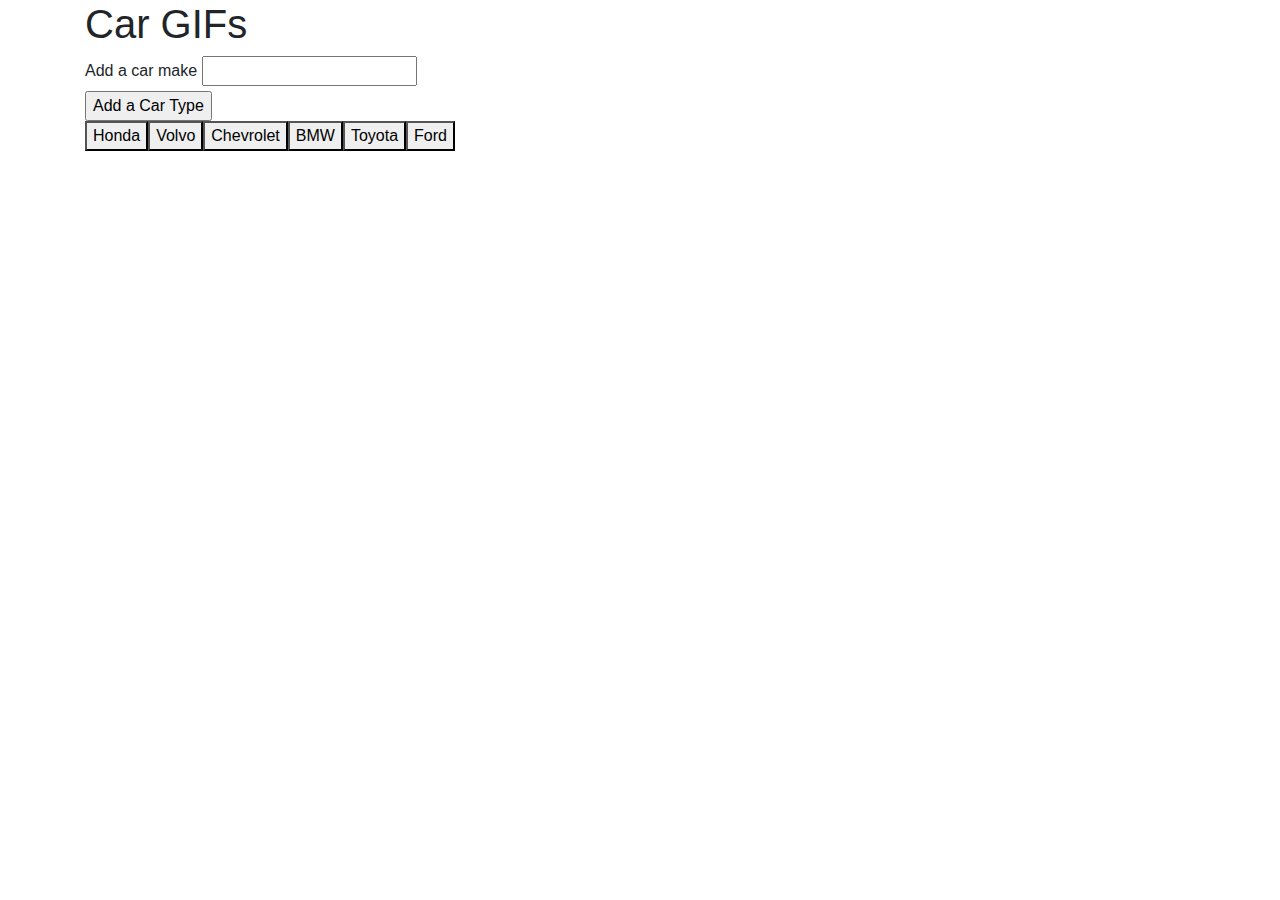
==== assets/index.html @ 92a8e6c0 "first commit" ====
<!DOCTYPE html>
<html lang="en">
<head>
    <meta charset="UTF-8">
    <meta name="viewport" content="width=device-width, initial-scale=1.0">
    <meta http-equiv="X-UA-Compatible" content="ie=edge">
    <title>Document</title>
    <script src="https://cdnjs.cloudflare.com/ajax/libs/jquery/3.2.1/jquery.min.js"></script>
    

    <link rel="stylesheet" href="https://maxcdn.bootstrapcdn.com/bootstrap/4.0.0/css/bootstrap.min.css" integrity="sha384-Gn5384xqQ1aoWXA+058RXPxPg6fy4IWvTNh0E263XmFcJlSAwiGgFAW/dAiS6JXm" crossorigin="anonymous">
    <link href="https://fonts.googleapis.com/css?family=Pacifico|Pompiere|Yanone+Kaffeesatz|Yellowtail" rel="stylesheet">
    <link rel="stylesheet" type="text/css" media="screen" href="assets/css/style.css">
</head>
<body>
    
    <div class="container">
        <h1>Car GIFs</h1>
    
    
        <form id="gif-form">
          <label for="car-make">Add a car make</label>
          <input type="text" id="car-make"><br>
    
          <!-- Button triggers new movie to be added -->
          <input id="add-car" type="submit" value="Add a Car Type">


        </form>
        <div id="car-button"></div>
        <div id="gifs-view"></div>


        <script src="javascript/app.js"></script>


</body>
</html>
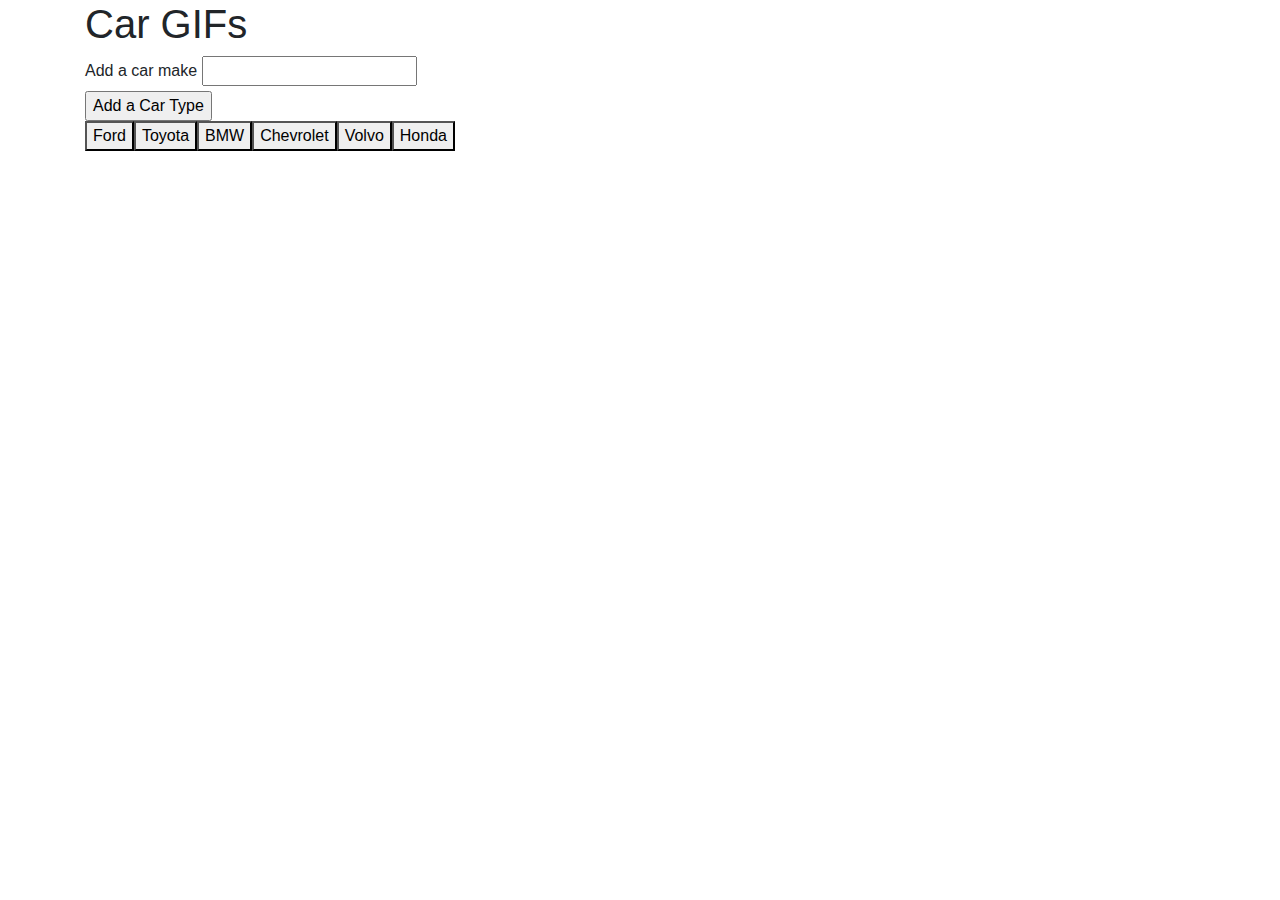
==== commit ae574d49: "update" ====
--- a/assets/index.html
+++ b/assets/index.html
@@ -10,7 +10,7 @@
 
     <link rel="stylesheet" href="https://maxcdn.bootstrapcdn.com/bootstrap/4.0.0/css/bootstrap.min.css" integrity="sha384-Gn5384xqQ1aoWXA+058RXPxPg6fy4IWvTNh0E263XmFcJlSAwiGgFAW/dAiS6JXm" crossorigin="anonymous">
     <link href="https://fonts.googleapis.com/css?family=Pacifico|Pompiere|Yanone+Kaffeesatz|Yellowtail" rel="stylesheet">
-    <link rel="stylesheet" type="text/css" media="screen" href="assets/css/style.css">
+    <link rel="stylesheet" type="text/css" media="screen" href="css/style.css">
 </head>
 <body>
     
@@ -22,7 +22,6 @@
           <label for="car-make">Add a car make</label>
           <input type="text" id="car-make"><br>
     
-          <!-- Button triggers new movie to be added -->
           <input id="add-car" type="submit" value="Add a Car Type">
 
 
--- a/assets/css/style.css
+++ b/assets/css/style.css
@@ -0,0 +1,7 @@
+.item {
+
+    display: inline-block;
+    margin: 10px;
+    border: 3px solid #73AD21;  
+}
+
